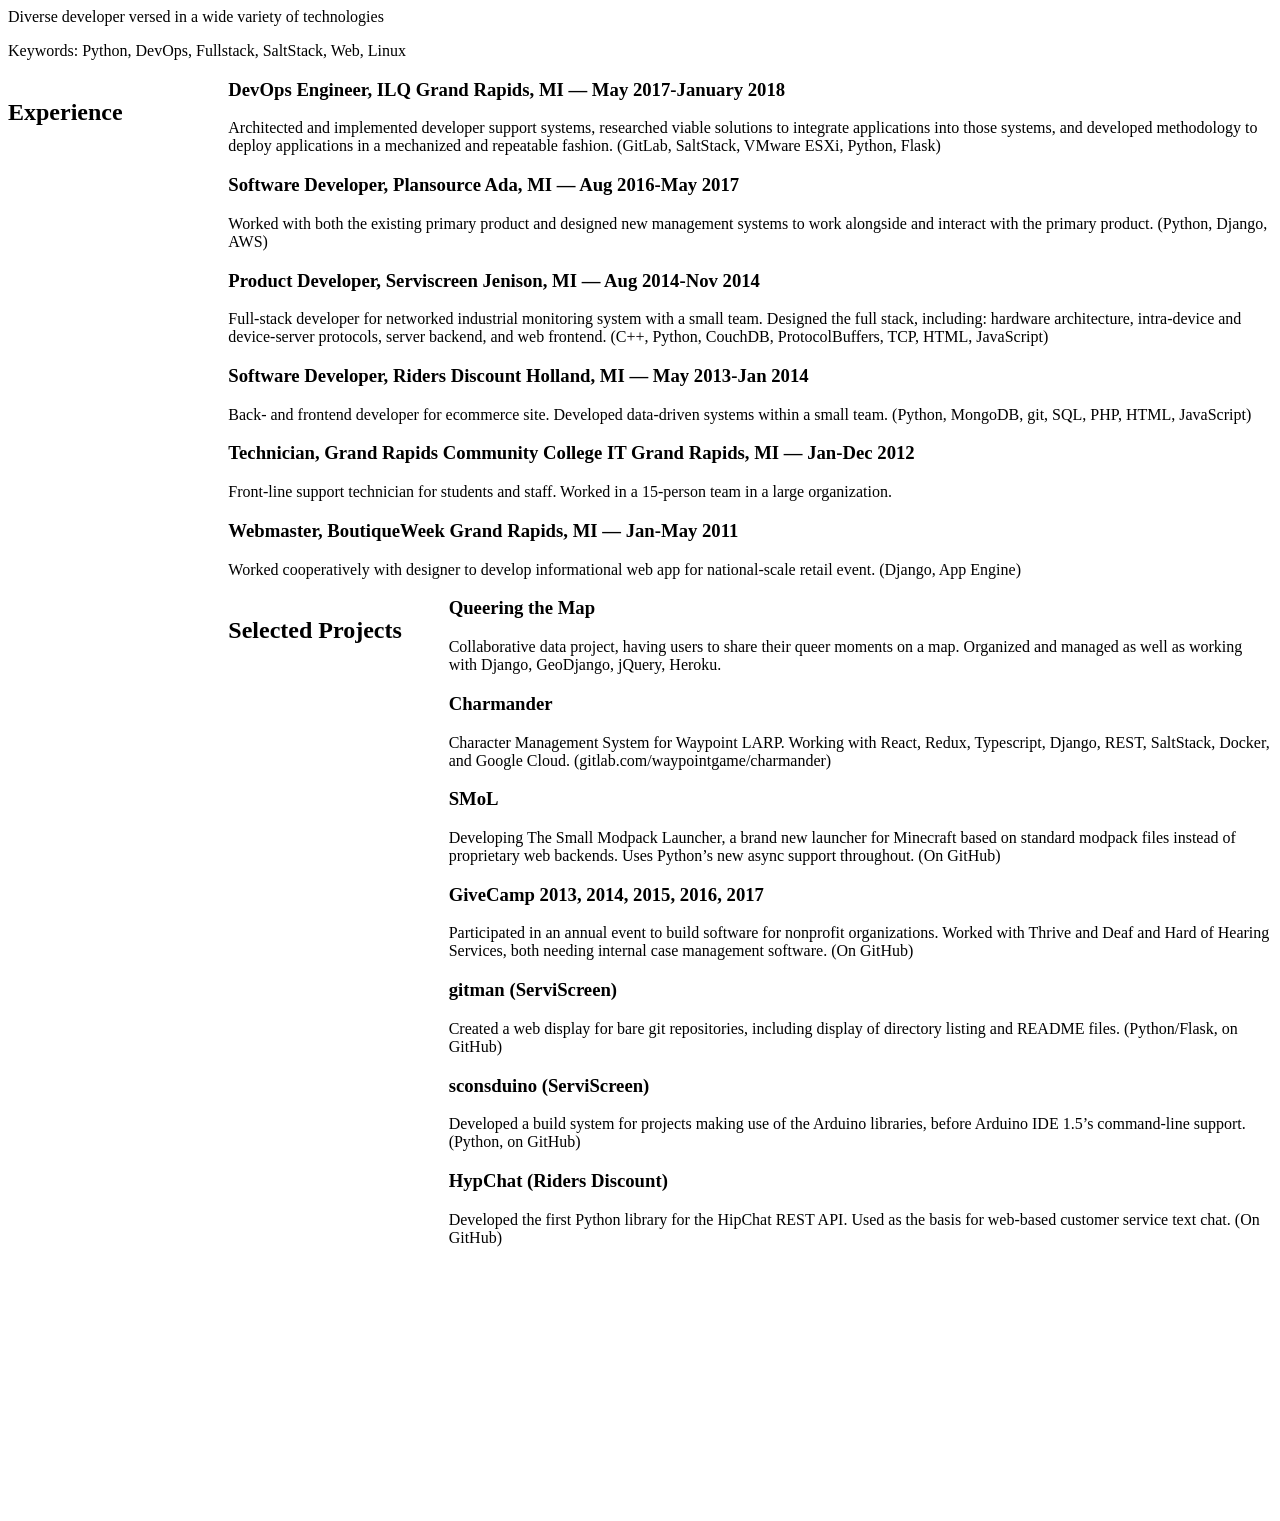
==== content/pages/resume.html @ 2b263c30 "First try at resume" ====
<html>

<head>
    <title>Resume</title>
</head>

<body>
    <style>
    section > :first-child {
        float: left;
        height: 100%;
        width: 20ex;
    }

    section > :not(:first-child) {
        margin-left: 20ex;
    }

    </style>

    <p>Diverse developer versed in a wide variety of technologies</p>
    <p>Keywords: Python, DevOps, Fullstack, SaltStack, Web, Linux</p>

    <section>
        <h2>Experience</h2>
        <h3>
            DevOps Engineer, ILQ
            <span class="right">Grand Rapids, MI &mdash; May 2017-January 2018</span>
        </h3>
        <p>Architected and implemented developer support systems, researched viable solutions to integrate applications into those systems, and developed methodology to deploy applications in a mechanized and repeatable fashion. (GitLab, SaltStack, VMware ESXi, Python, Flask)</p>
        
        <h3>
            Software Developer, Plansource
            <span class="right">Ada, MI &mdash; Aug 2016-May 2017</span>
        </h3>
        <p>Worked with both the existing primary product and designed new management systems to work alongside and interact with the primary product. (Python, Django, AWS)</p>
        
        <h3>
            Product Developer, Serviscreen
            <span class="right">Jenison, MI &mdash; Aug 2014-Nov 2014</span>
        </h3>
        <p>Full-stack developer for networked industrial monitoring system with a small team. Designed the full stack, including: hardware architecture, intra-device and device-server protocols, server backend, and web frontend. (C++, Python, CouchDB, ProtocolBuffers, TCP, HTML, JavaScript)</p>
        
        <h3>
            Software Developer, Riders Discount
            <span class="right">Holland, MI &mdash; May 2013-Jan 2014</span>
        </h3>
        <p>Back- and frontend developer for ecommerce site. Developed data-driven systems within a small team. (Python, MongoDB, git, SQL, PHP, HTML, JavaScript)</p>
        
        <h3>
            Technician, Grand Rapids Community College IT
            <span class="right">Grand Rapids, MI &mdash; Jan-Dec 2012</span>
        </h3>
        <p>Front-line support technician for students and staff. Worked in a 15-person team in a large organization.</p>
        
        <h3>
            Webmaster, BoutiqueWeek
            <span class="right">Grand Rapids, MI &mdash; Jan-May 2011</span>
        </h3>
        <p>Worked cooperatively with designer to develop informational web app for national-scale retail event. (Django, App Engine)</span></p>
    </section>

    <section>
        <h2>Selected Projects</h2>

        <h3>Queering the Map</h3>
        <p>Collaborative data project, having users to share their queer moments on a map. Organized and managed as well as working with Django, GeoDjango, jQuery, Heroku.</p>

        <h3>Charmander</h3>
        <p>Character Management System for Waypoint LARP. Working with React, Redux, Typescript, Django, REST, SaltStack, Docker, and Google Cloud. (gitlab.com/waypointgame/charmander)</p>

        <h3>SMoL</h3>
        <p>Developing The Small Modpack Launcher, a brand new launcher for Minecraft based on standard modpack files instead of proprietary web backends. Uses Python&rsquo;s new async support throughout. (On GitHub)</p>

        <h3>GiveCamp 2013, 2014, 2015, 2016, 2017</h3>
        <p>Participated in an annual event to build software for nonprofit organizations. Worked with Thrive and Deaf and Hard of Hearing Services, both needing internal case management software. (On GitHub)</p>

        <h3>gitman (ServiScreen)</h3>
        <p>Created a web display for bare git repositories, including display of directory listing and README files. (Python/Flask, on GitHub)</p>

        <h3>sconsduino (ServiScreen)</h3>
        <p>Developed a build system for projects making use of the Arduino libraries, before Arduino IDE 1.5&rsquo;s command-line support. (Python, on GitHub)</p>

        <h3>HypChat (Riders Discount)</h3>
        <p>Developed the first Python library for the HipChat REST API. Used as the basis for web-based customer service text chat. (On GitHub)</p>
    </section>
</body>

</html>
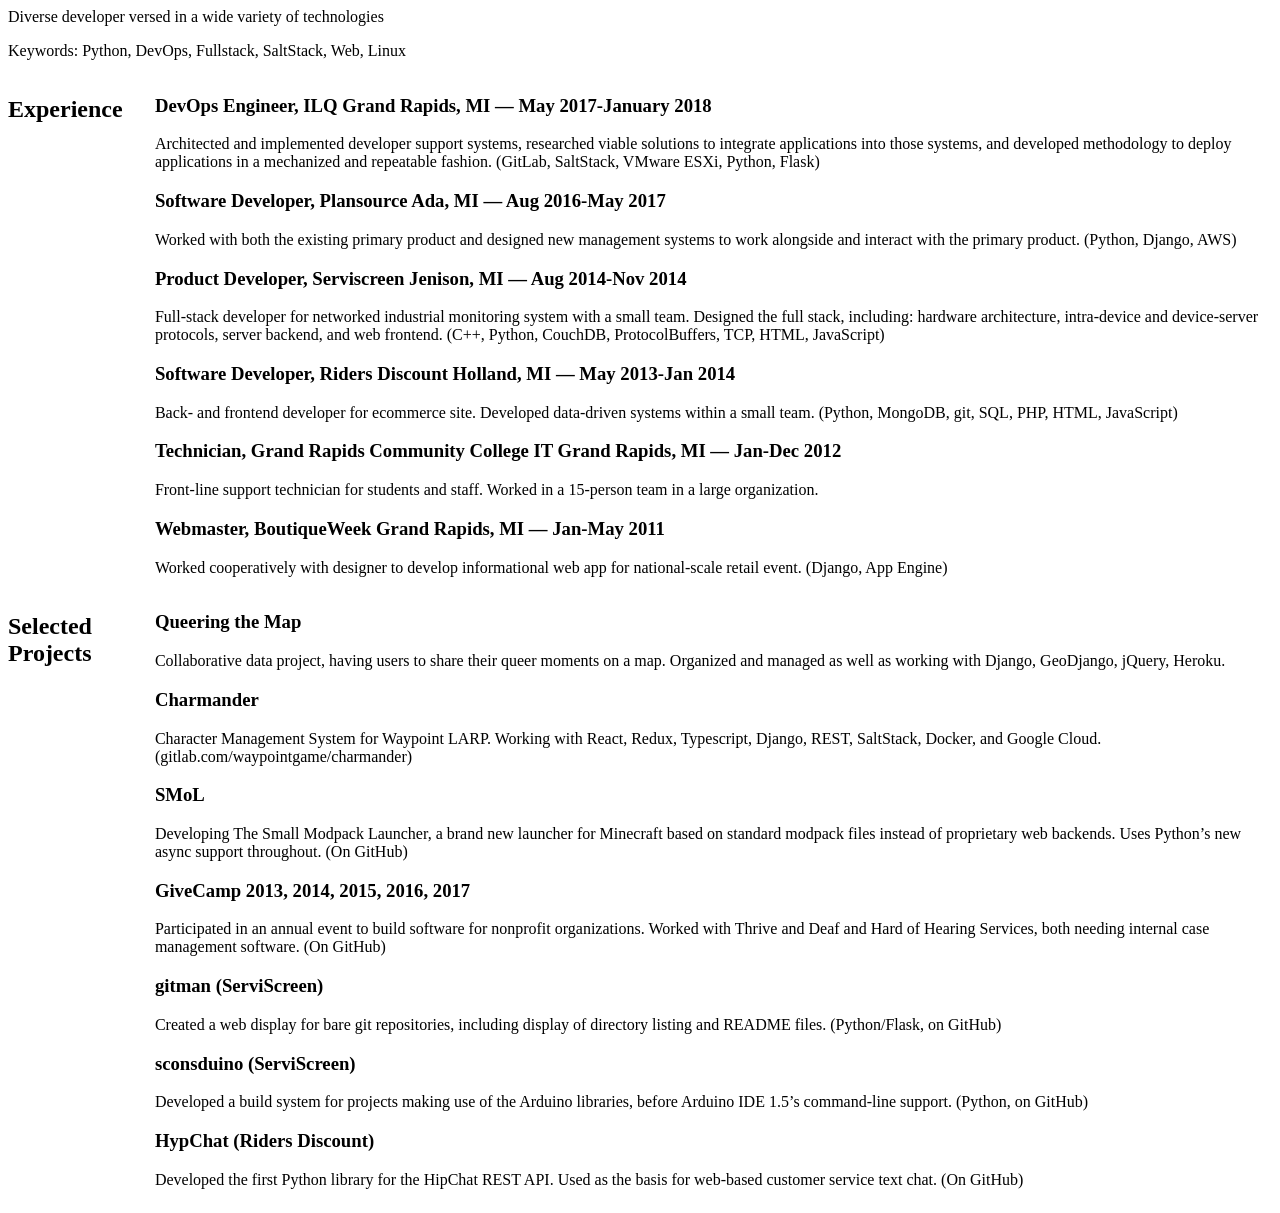
==== commit ffea7c9c: "Do the resume as a grid" ====
--- a/content/pages/resume.html
+++ b/content/pages/resume.html
@@ -6,14 +6,18 @@
 
 <body>
     <style>
-    section > :first-child {
-        float: left;
-        height: 100%;
-        width: 20ex;
+    section.resume {
+        display: grid;
+        grid-template-columns: 20ex 100fr;
+    }
+    section.resume > h3 {
+        grid-column-start: 1;
+        grid-column-end: 2;
     }
 
-    section > :not(:first-child) {
-        margin-left: 20ex;
+    section.resume > div {
+        grid-column-start: 2;
+        grid-column-end: 3;
     }
 
     </style>
@@ -21,68 +25,73 @@
     <p>Diverse developer versed in a wide variety of technologies</p>
     <p>Keywords: Python, DevOps, Fullstack, SaltStack, Web, Linux</p>
 
-    <section>
+    <section class="resume">
         <h2>Experience</h2>
-        <h3>
-            DevOps Engineer, ILQ
-            <span class="right">Grand Rapids, MI &mdash; May 2017-January 2018</span>
-        </h3>
-        <p>Architected and implemented developer support systems, researched viable solutions to integrate applications into those systems, and developed methodology to deploy applications in a mechanized and repeatable fashion. (GitLab, SaltStack, VMware ESXi, Python, Flask)</p>
-        
-        <h3>
-            Software Developer, Plansource
-            <span class="right">Ada, MI &mdash; Aug 2016-May 2017</span>
-        </h3>
-        <p>Worked with both the existing primary product and designed new management systems to work alongside and interact with the primary product. (Python, Django, AWS)</p>
-        
-        <h3>
-            Product Developer, Serviscreen
-            <span class="right">Jenison, MI &mdash; Aug 2014-Nov 2014</span>
-        </h3>
-        <p>Full-stack developer for networked industrial monitoring system with a small team. Designed the full stack, including: hardware architecture, intra-device and device-server protocols, server backend, and web frontend. (C++, Python, CouchDB, ProtocolBuffers, TCP, HTML, JavaScript)</p>
-        
-        <h3>
-            Software Developer, Riders Discount
-            <span class="right">Holland, MI &mdash; May 2013-Jan 2014</span>
-        </h3>
-        <p>Back- and frontend developer for ecommerce site. Developed data-driven systems within a small team. (Python, MongoDB, git, SQL, PHP, HTML, JavaScript)</p>
-        
-        <h3>
-            Technician, Grand Rapids Community College IT
-            <span class="right">Grand Rapids, MI &mdash; Jan-Dec 2012</span>
-        </h3>
-        <p>Front-line support technician for students and staff. Worked in a 15-person team in a large organization.</p>
-        
-        <h3>
-            Webmaster, BoutiqueWeek
-            <span class="right">Grand Rapids, MI &mdash; Jan-May 2011</span>
-        </h3>
-        <p>Worked cooperatively with designer to develop informational web app for national-scale retail event. (Django, App Engine)</span></p>
+        <div>
+            <h3>
+                DevOps Engineer, ILQ
+                <span class="right">Grand Rapids, MI &mdash; May 2017-January 2018</span>
+            </h3>
+            <p>Architected and implemented developer support systems, researched viable solutions to integrate applications into those systems, and developed methodology to deploy applications in a mechanized and repeatable fashion. (GitLab, SaltStack, VMware ESXi, Python, Flask)</p>
+            
+            <h3>
+                Software Developer, Plansource
+                <span class="right">Ada, MI &mdash; Aug 2016-May 2017</span>
+            </h3>
+            <p>Worked with both the existing primary product and designed new management systems to work alongside and interact with the primary product. (Python, Django, AWS)</p>
+            
+            <h3>
+                Product Developer, Serviscreen
+                <span class="right">Jenison, MI &mdash; Aug 2014-Nov 2014</span>
+            </h3>
+            <p>Full-stack developer for networked industrial monitoring system with a small team. Designed the full stack, including: hardware architecture, intra-device and device-server protocols, server backend, and web frontend. (C++, Python, CouchDB, ProtocolBuffers, TCP, HTML, JavaScript)</p>
+            
+            <h3>
+                Software Developer, Riders Discount
+                <span class="right">Holland, MI &mdash; May 2013-Jan 2014</span>
+            </h3>
+            <p>Back- and frontend developer for ecommerce site. Developed data-driven systems within a small team. (Python, MongoDB, git, SQL, PHP, HTML, JavaScript)</p>
+            
+            <h3>
+                Technician, Grand Rapids Community College IT
+                <span class="right">Grand Rapids, MI &mdash; Jan-Dec 2012</span>
+            </h3>
+            <p>Front-line support technician for students and staff. Worked in a 15-person team in a large organization.</p>
+            
+            <h3>
+                Webmaster, BoutiqueWeek
+                <span class="right">Grand Rapids, MI &mdash; Jan-May 2011</span>
+            </h3>
+            <p>Worked cooperatively with designer to develop informational web app for national-scale retail event. (Django, App Engine)</span></p>
+        </div>
     </section>
 
-    <section>
+    <section class="resume">
         <h2>Selected Projects</h2>
 
-        <h3>Queering the Map</h3>
-        <p>Collaborative data project, having users to share their queer moments on a map. Organized and managed as well as working with Django, GeoDjango, jQuery, Heroku.</p>
+        <div>
 
-        <h3>Charmander</h3>
-        <p>Character Management System for Waypoint LARP. Working with React, Redux, Typescript, Django, REST, SaltStack, Docker, and Google Cloud. (gitlab.com/waypointgame/charmander)</p>
+            <h3>Queering the Map</h3>
+            <p>Collaborative data project, having users to share their queer moments on a map. Organized and managed as well as working with Django, GeoDjango, jQuery, Heroku.</p>
 
-        <h3>SMoL</h3>
-        <p>Developing The Small Modpack Launcher, a brand new launcher for Minecraft based on standard modpack files instead of proprietary web backends. Uses Python&rsquo;s new async support throughout. (On GitHub)</p>
+            <h3>Charmander</h3>
+            <p>Character Management System for Waypoint LARP. Working with React, Redux, Typescript, Django, REST, SaltStack, Docker, and Google Cloud. (gitlab.com/waypointgame/charmander)</p>
 
-        <h3>GiveCamp 2013, 2014, 2015, 2016, 2017</h3>
-        <p>Participated in an annual event to build software for nonprofit organizations. Worked with Thrive and Deaf and Hard of Hearing Services, both needing internal case management software. (On GitHub)</p>
+            <h3>SMoL</h3>
+            <p>Developing The Small Modpack Launcher, a brand new launcher for Minecraft based on standard modpack files instead of proprietary web backends. Uses Python&rsquo;s new async support throughout. (On GitHub)</p>
 
-        <h3>gitman (ServiScreen)</h3>
-        <p>Created a web display for bare git repositories, including display of directory listing and README files. (Python/Flask, on GitHub)</p>
+            <h3>GiveCamp 2013, 2014, 2015, 2016, 2017</h3>
+            <p>Participated in an annual event to build software for nonprofit organizations. Worked with Thrive and Deaf and Hard of Hearing Services, both needing internal case management software. (On GitHub)</p>
 
-        <h3>sconsduino (ServiScreen)</h3>
-        <p>Developed a build system for projects making use of the Arduino libraries, before Arduino IDE 1.5&rsquo;s command-line support. (Python, on GitHub)</p>
+            <h3>gitman (ServiScreen)</h3>
+            <p>Created a web display for bare git repositories, including display of directory listing and README files. (Python/Flask, on GitHub)</p>
 
-        <h3>HypChat (Riders Discount)</h3>
-        <p>Developed the first Python library for the HipChat REST API. Used as the basis for web-based customer service text chat. (On GitHub)</p>
+            <h3>sconsduino (ServiScreen)</h3>
+            <p>Developed a build system for projects making use of the Arduino libraries, before Arduino IDE 1.5&rsquo;s command-line support. (Python, on GitHub)</p>
+
+            <h3>HypChat (Riders Discount)</h3>
+            <p>Developed the first Python library for the HipChat REST API. Used as the basis for web-based customer service text chat. (On GitHub)</p>
+        </div>
     </section>
 </body>
 
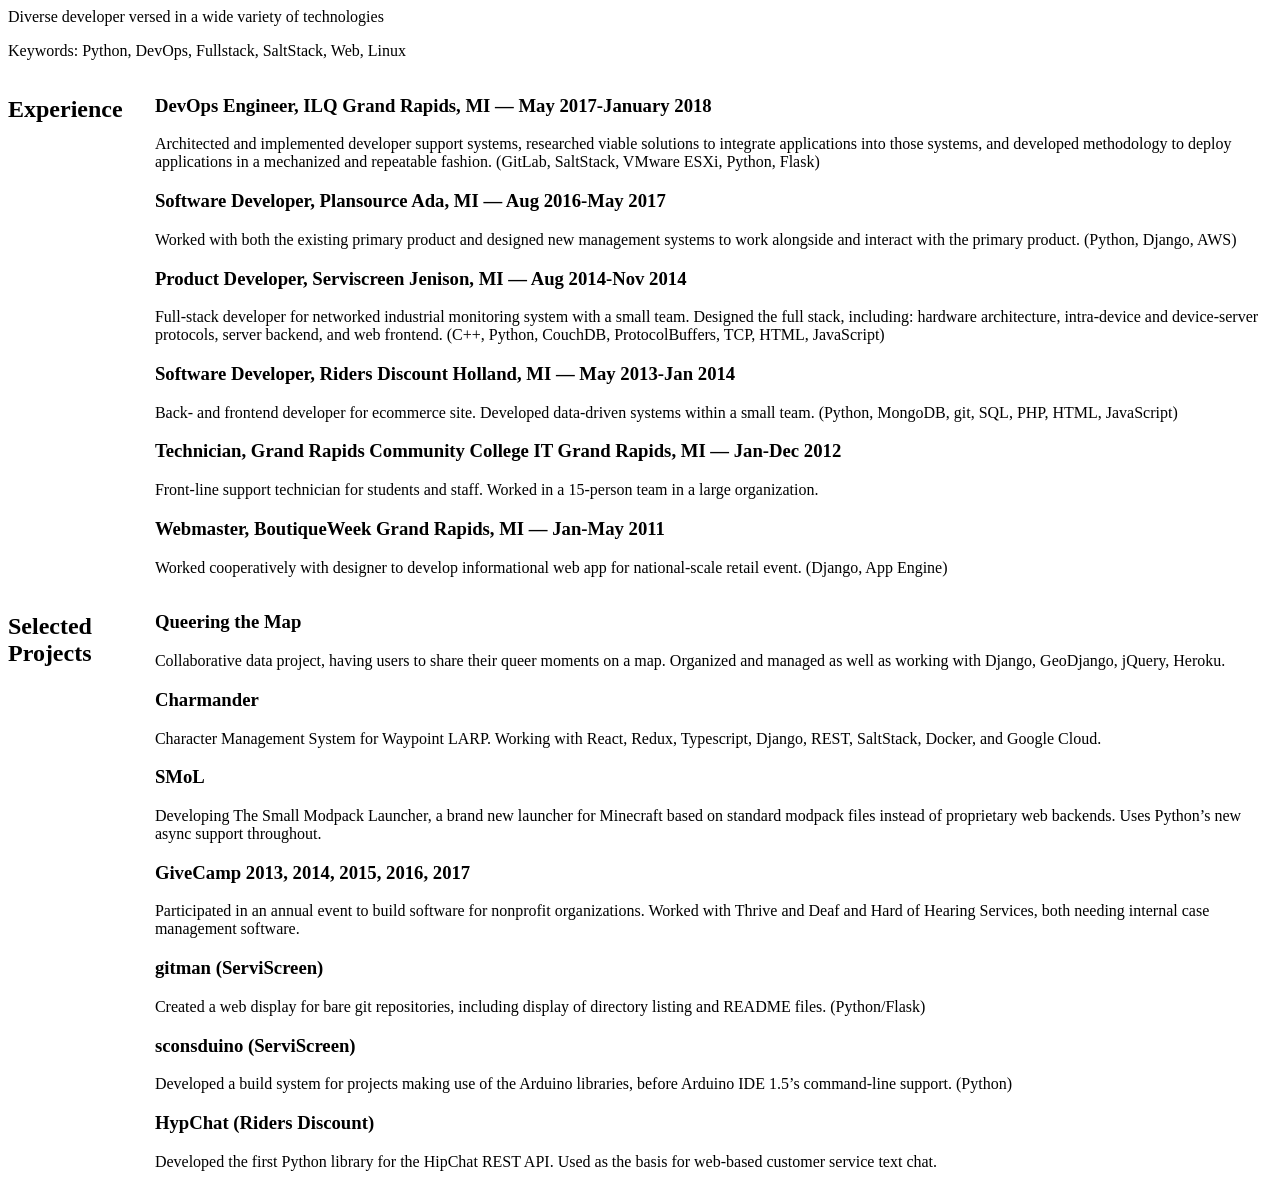
==== commit dd304b79: "Links" ====
--- a/content/pages/resume.html
+++ b/content/pages/resume.html
@@ -71,26 +71,32 @@
 
         <div>
 
-            <h3>Queering the Map</h3>
+            <h3>Queering the Map
+                <a href="https://queeringthemap.com/" title="Site"><i class="fas fa-external-link-alt"></i></a></h3>
             <p>Collaborative data project, having users to share their queer moments on a map. Organized and managed as well as working with Django, GeoDjango, jQuery, Heroku.</p>
 
-            <h3>Charmander</h3>
-            <p>Character Management System for Waypoint LARP. Working with React, Redux, Typescript, Django, REST, SaltStack, Docker, and Google Cloud. (gitlab.com/waypointgame/charmander)</p>
+            <h3>Charmander 
+                <a href="https://gitlab.com/waypointgame/charmander/" title="Project"><i class="fab fa-gitlab"></i></a></h3>
+            <p>Character Management System for Waypoint LARP. Working with React, Redux, Typescript, Django, REST, SaltStack, Docker, and Google Cloud.</p>
 
-            <h3>SMoL</h3>
-            <p>Developing The Small Modpack Launcher, a brand new launcher for Minecraft based on standard modpack files instead of proprietary web backends. Uses Python&rsquo;s new async support throughout. (On GitHub)</p>
+            <h3>SMoL
+                <a href="https://github.com/astronouth7303/smol" title="Project"><i class="fab fa-github"></i></a></h3>
+            <p>Developing The Small Modpack Launcher, a brand new launcher for Minecraft based on standard modpack files instead of proprietary web backends. Uses Python&rsquo;s new async support throughout.</p>
 
             <h3>GiveCamp 2013, 2014, 2015, 2016, 2017</h3>
-            <p>Participated in an annual event to build software for nonprofit organizations. Worked with Thrive and Deaf and Hard of Hearing Services, both needing internal case management software. (On GitHub)</p>
+            <p>Participated in an annual event to build software for nonprofit organizations. Worked with Thrive and Deaf and Hard of Hearing Services, both needing internal case management software.</p>
 
-            <h3>gitman (ServiScreen)</h3>
-            <p>Created a web display for bare git repositories, including display of directory listing and README files. (Python/Flask, on GitHub)</p>
+            <h3>gitman (ServiScreen)
+                <a href="https://github.com/astronouth7303/gitman" title="Project"><i class="fab fa-github"></i></a></h3>
+            <p>Created a web display for bare git repositories, including display of directory listing and README files. (Python/Flask)</p>
 
-            <h3>sconsduino (ServiScreen)</h3>
-            <p>Developed a build system for projects making use of the Arduino libraries, before Arduino IDE 1.5&rsquo;s command-line support. (Python, on GitHub)</p>
+            <h3>sconsduino (ServiScreen)
+                <a href="https://github.com/astronouth7303/sconsduino"><i class="fab fa-github"></i></a></h3>
+            <p>Developed a build system for projects making use of the Arduino libraries, before Arduino IDE 1.5&rsquo;s command-line support. (Python)</p>
 
-            <h3>HypChat (Riders Discount)</h3>
-            <p>Developed the first Python library for the HipChat REST API. Used as the basis for web-based customer service text chat. (On GitHub)</p>
+            <h3>HypChat (Riders Discount)
+                <a href="https://github.com/RidersDiscountCom/HypChat"><i class="fab fa-github"></i></a></h3>
+            <p>Developed the first Python library for the HipChat REST API. Used as the basis for web-based customer service text chat.</p>
         </div>
     </section>
 </body>
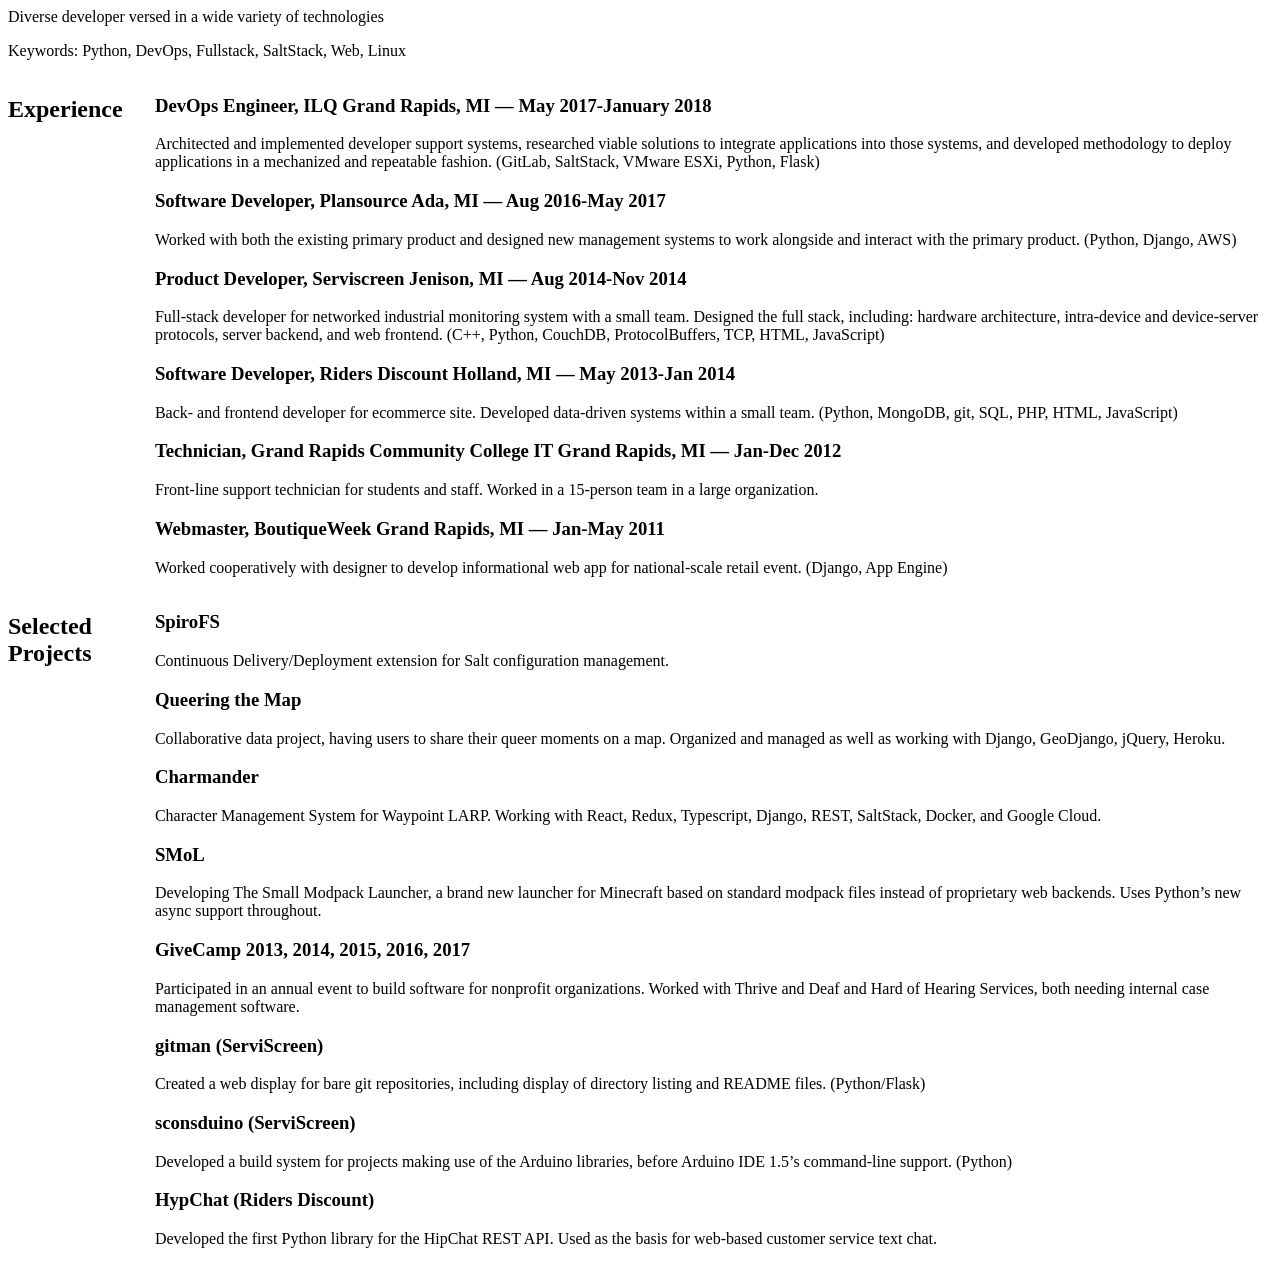
==== commit 7f376507: "Add SpiroFS" ====
--- a/content/pages/resume.html
+++ b/content/pages/resume.html
@@ -62,7 +62,7 @@
                 Webmaster, BoutiqueWeek
                 <span class="right">Grand Rapids, MI &mdash; Jan-May 2011</span>
             </h3>
-            <p>Worked cooperatively with designer to develop informational web app for national-scale retail event. (Django, App Engine)</span></p>
+            <p>Worked cooperatively with designer to develop informational web app for national-scale retail event. (Django, App Engine)</p>
         </div>
     </section>
 
@@ -70,6 +70,10 @@
         <h2>Selected Projects</h2>
 
         <div>
+
+            <h3>SpiroFS 
+                <a href="https://gitlab.com/saltspiro/" title="Project"><i class="fab fa-gitlab"></i></a></h3>
+            <p>Continuous Delivery/Deployment extension for Salt configuration management.</p>
 
             <h3>Queering the Map
                 <a href="https://queeringthemap.com/" title="Site"><i class="fas fa-external-link-alt"></i></a></h3>
